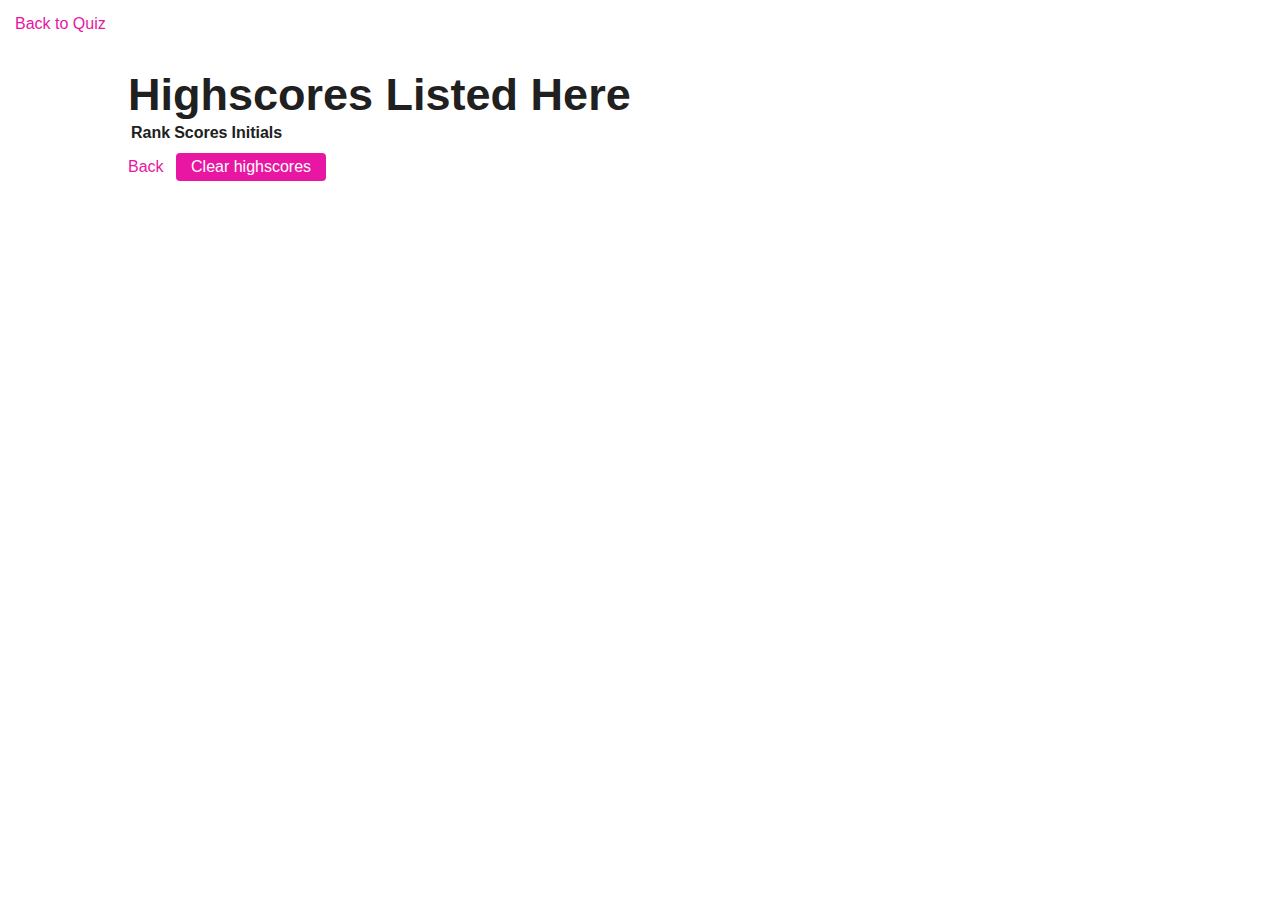
==== highscores.html @ 9415ceb4 "updated JS and HTML files after tutor session" ====
<!DOCTYPE html>
<html lang="en">

<head>
    <meta charset="UTF-8">
    <meta name="viewport" content="width=device-width, initial-scale=1.0">
    <link rel="stylesheet" href="./assets/css/style.css">
    <title>Highscores</title>
</head>

<body>
    <header>
        <nav>
            <a href="index.html">Back to Quiz</a>
        </nav>
    </header>
    <main>
        <h1>Highscores Listed Here</h1>
        <table id="highscores-table">
            <tr>
                <th>Rank</th>
                <th>Scores</th>
                <th>Initials</th>
            </tr>
        </table>
        <div id="highscore-btn">
            <a href="index.html" class="back-btn">Back</a>
            <button id="clear-highscores">Clear highscores</button>
        </div>
    </main>
    <script src="./assets/js/highscore.js"></script>
</body>

</html>
---- assets/css/style.css ----
body {
    font-family: Arial;
    color: #202020;

    box-sizing: border-box;
    margin: 0;
    height: 100%;
}

h1 {
    margin: 0;
    font-size: 45px;
}

/*Icons*/
.fas {
    margin-right: 10px;
}

/*Clickable*/
a {
    color: #e816a2;
    text-decoration: none;
    transition: color 0.2s ease-in-out;
}

a:hover,
a:focus,
a:active {
    color: #e816a2;
}

button,
.back-button {
    display: inline-block;
    padding: 5px 15px;
    margin: 0.5em 0.5em 0 0.5em;
    border-radius: 4px;
    border-style: none;
    background-color: #e816a2;
    color: white;
    cursor: pointer;
    font-size: 1em;
    text-align: center;
}

.back-button:hover,
.back-button:focus,
.back-button:active,
button:hover,
button:focus,
button:active {
    background-color: #e816a2;
    color: white;
}

.back-button {
    margin-left: 0;
}

nav {
    padding: 15px;
    border-bottom: 1px solid white;
}

main {
    width: 80%;
    margin: auto;
    height: 75%;
    box-sizing: border-box;
    padding: 20px 0;
}

#question {
    font-size: 1.4em;
}

#timer {
    border-bottom: 1px solid white;
    padding-bottom: 15px;
    font-size: 1.35em;
    font-weight: bold;
}

#time-remaining {
    color: #e816a2;
}

#options {
    list-style: none;
    padding-left: 0;
}

#options button {
    margin-left: 0;
}

.option-status {
    font-size: 1.35em;
    font-weight: bold;
}

#correct {
    color: green;
}

#wrong {
    color: red;
}

/*Score at end of game*/
#score-text {
    font-size: 1.2em;
}

#score {
    font-weight: bold;
    color: #e816a2;
}

/*Form to submit score*/
#submit-score {
    margin-bottom: 10px;
}

#submit-score label {
    display: block;
}

#initials {
    padding: 3px;
    font-size: 1em;
    border-radius: 4px;
    box-sizing: border-box;
}

.error {
    border: 1.5px solid red;
}

#error-message {
    color: red;
    margin-top: 5px;
}
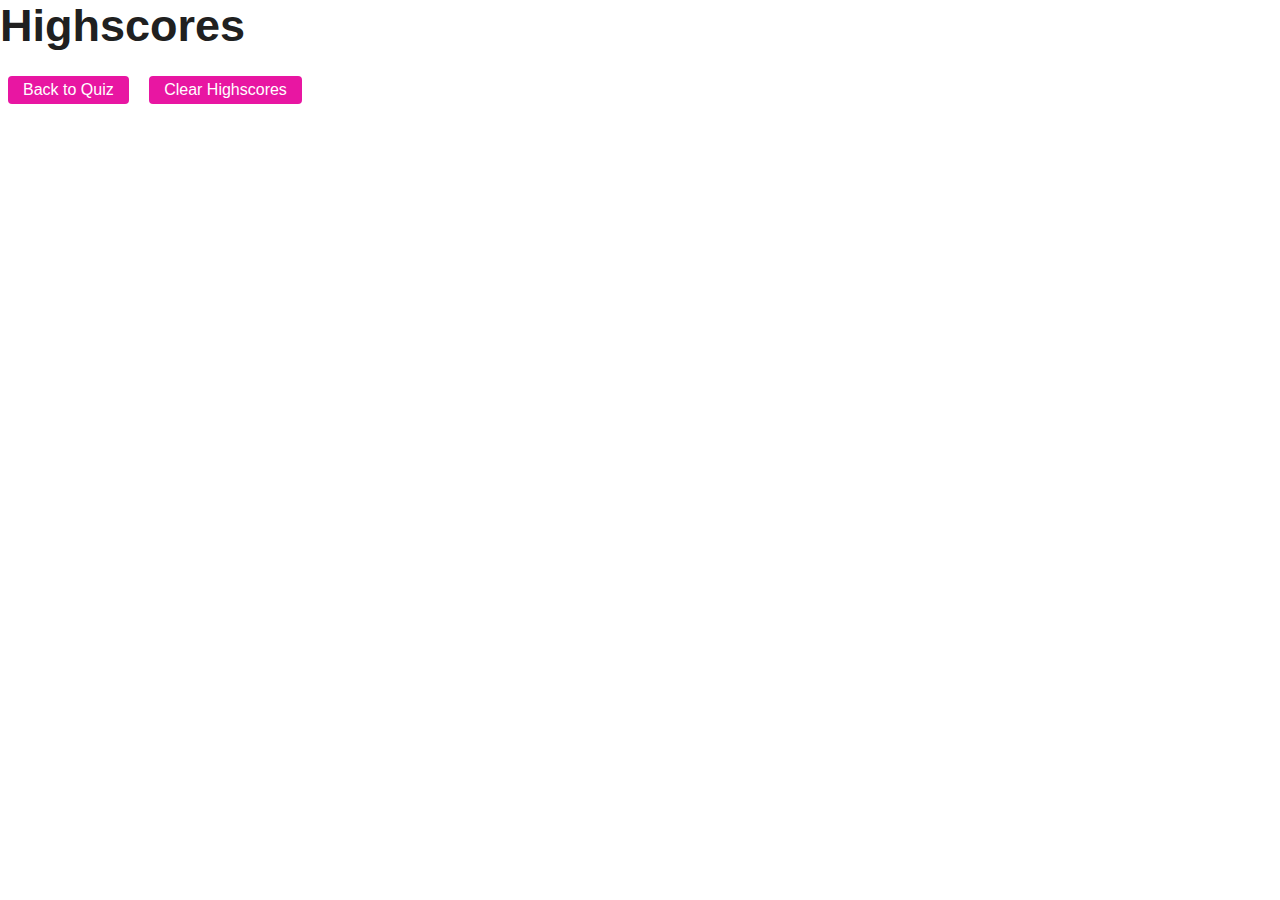
==== commit 50806950: "updated JavaScript files" ====
--- a/highscores.html
+++ b/highscores.html
@@ -2,33 +2,20 @@
 <html lang="en">
 
 <head>
-    <meta charset="UTF-8">
-    <meta name="viewport" content="width=device-width, initial-scale=1.0">
-    <link rel="stylesheet" href="./assets/css/style.css">
-    <title>Highscores</title>
+    <meta charset="UTF-8" />
+    <meta name="viewport" content="width=device-width, initial-scale=1.0" />
+    <meta http-equiv="X-UA-Compatible" content="ie=edge" />
+    <title>Highscores!</title>
+    <link rel="stylesheet" href="assets/css/style.css" />
 </head>
 
 <body>
-    <header>
-        <nav>
-            <a href="index.html">Back to Quiz</a>
-        </nav>
-    </header>
-    <main>
-        <h1>Highscores Listed Here</h1>
-        <table id="highscores-table">
-            <tr>
-                <th>Rank</th>
-                <th>Scores</th>
-                <th>Initials</th>
-            </tr>
-        </table>
-        <div id="highscore-btn">
-            <a href="index.html" class="back-btn">Back</a>
-            <button id="clear-highscores">Clear highscores</button>
-        </div>
-    </main>
-    <script src="./assets/js/highscore.js"></script>
+    <div class="page">
+        <h1>Highscores</h1>
+        <ol id="highscores"></ol>
+        <a href="index.html"><button class="btn">Back to Quiz</button></a>
+        <button id="reset" class="btn">Clear Highscores</button>
+    </div>
+    <script src="assets/js/highscore.js"></script>
 </body>
-
 </html>